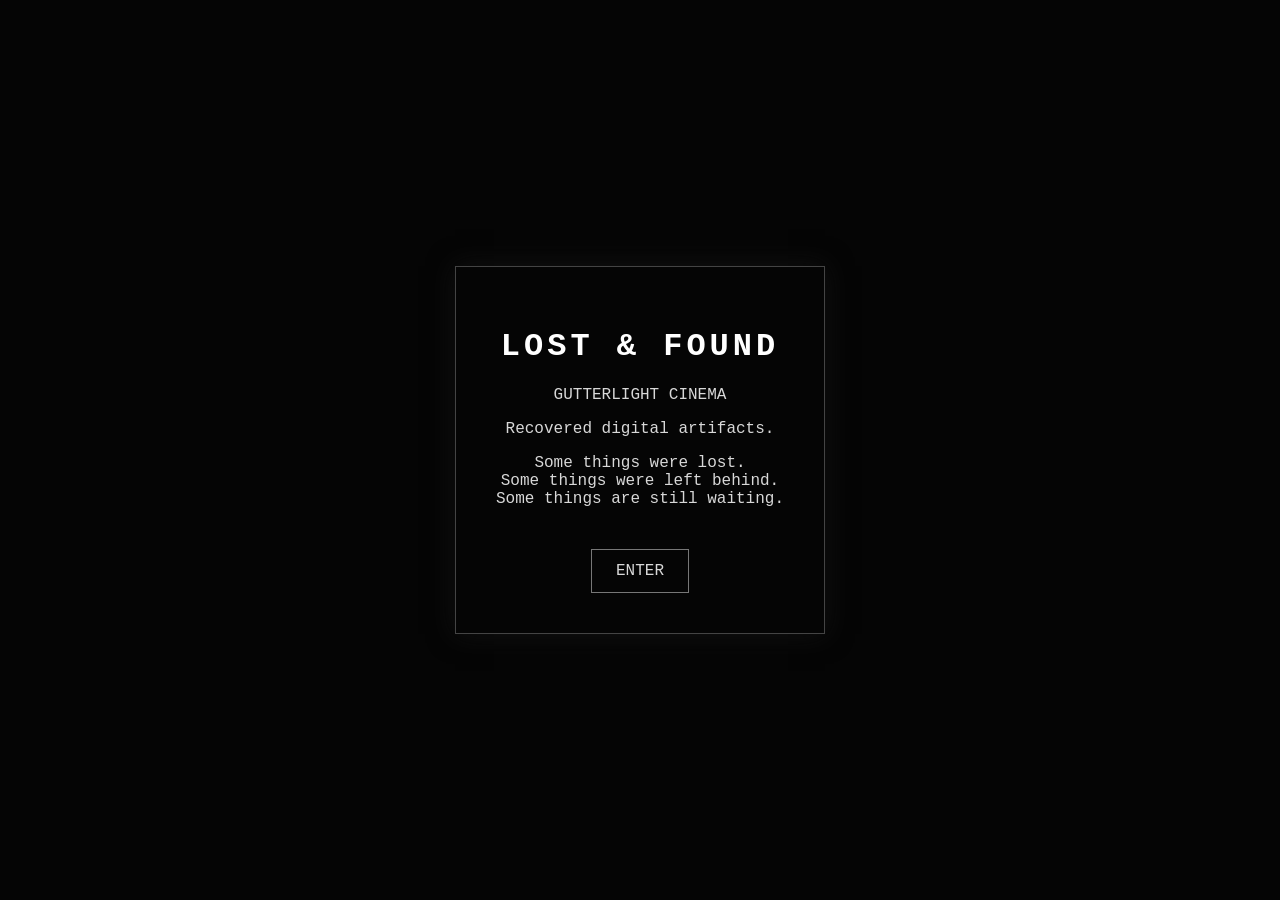
==== index.html @ 855fb230 "Rename Index.html to index.html" ====
<!DOCTYPE html>
<html>
<head>
  <title>Lost & Found</title>
  <style>
    body {
      margin: 0;
      background: #050505;
      color: #d8d8d8;
      font-family: Courier New, monospace;
      display: flex;
      align-items: center;
      justify-content: center;
      height: 100vh;
      text-align: center;
    }
    .box {
      border: 1px solid #444;
      padding: 40px;
      max-width: 500px;
      box-shadow: 0 0 25px #111;
    }
    h1 {
      letter-spacing: 4px;
      color: white;
    }
    a {
      color: #d8d8d8;
      text-decoration: none;
      border: 1px solid #777;
      padding: 12px 24px;
      display: inline-block;
      margin-top: 25px;
    }
    a:hover {
      background: #d8d8d8;
      color: #050505;
    }
  </style>
</head>
<body>
  <div class="box">
    <h1>LOST & FOUND</h1>
    <p>GUTTERLIGHT CINEMA</p>
    <p>Recovered digital artifacts.</p>
    <p>Some things were lost.<br>Some things were left behind.<br>Some things are still waiting.</p>
    <a href="/archive/">ENTER</a>
  </div>
</body>
</html>
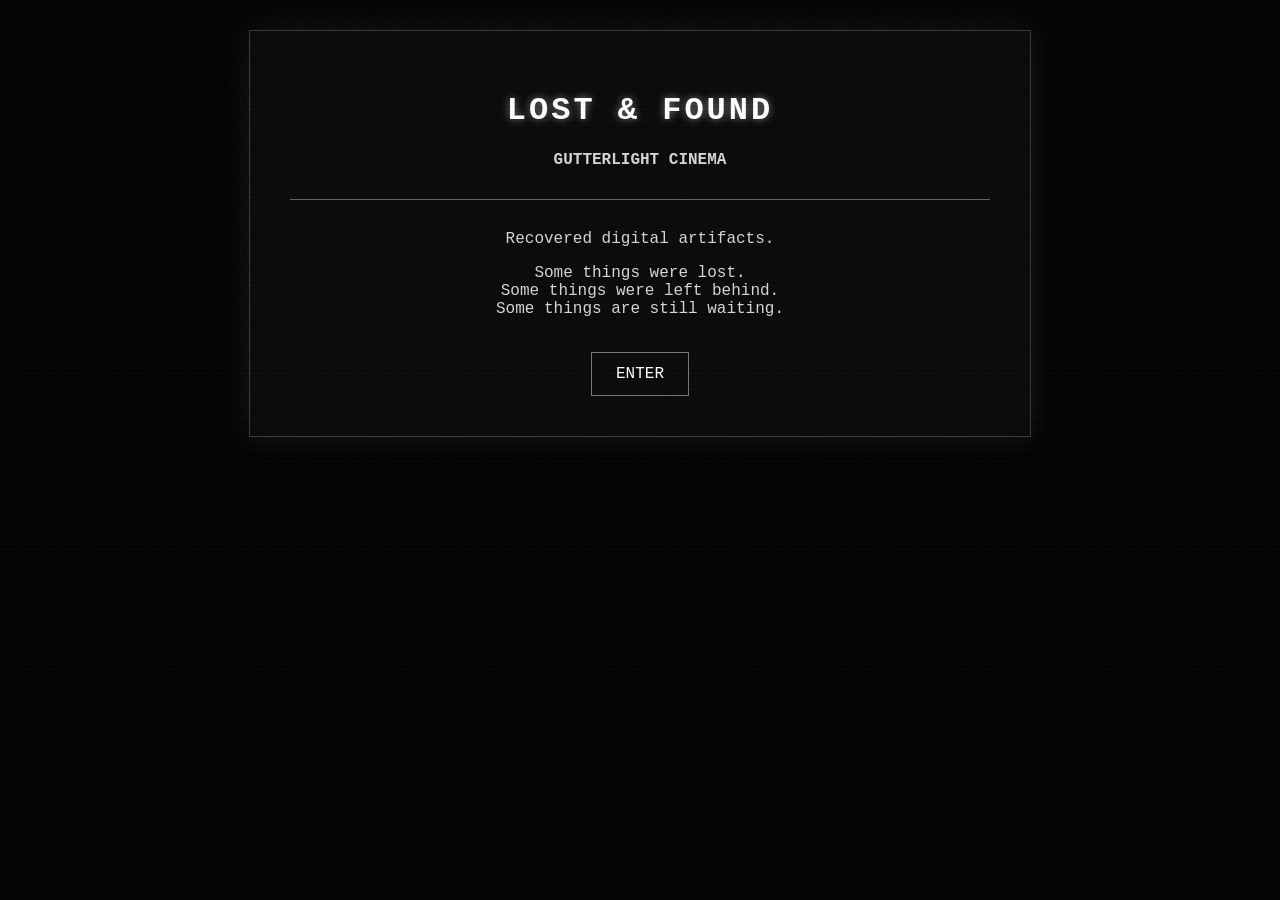
==== commit cc74f4b7: "Remove inline styles and update HTML structure" ====
--- a/index.html
+++ b/index.html
@@ -1,50 +1,64 @@
+
 <!DOCTYPE html>
 <html>
+
 <head>
+
+  <meta charset="UTF-8">
+
+  <meta
+    name="viewport"
+    content="width=device-width, initial-scale=1.0"
+  >
+
   <title>Lost & Found</title>
-  <style>
-    body {
-      margin: 0;
-      background: #050505;
-      color: #d8d8d8;
-      font-family: Courier New, monospace;
-      display: flex;
-      align-items: center;
-      justify-content: center;
-      height: 100vh;
-      text-align: center;
-    }
-    .box {
-      border: 1px solid #444;
-      padding: 40px;
-      max-width: 500px;
-      box-shadow: 0 0 25px #111;
-    }
-    h1 {
-      letter-spacing: 4px;
-      color: white;
-    }
-    a {
-      color: #d8d8d8;
-      text-decoration: none;
-      border: 1px solid #777;
-      padding: 12px 24px;
-      display: inline-block;
-      margin-top: 25px;
-    }
-    a:hover {
-      background: #d8d8d8;
-      color: #050505;
-    }
-  </style>
+
+  <link
+    rel="stylesheet"
+    href="assets/css/style.css"
+  >
+
 </head>
+
 <body>
-  <div class="box">
+
+  <div class="container">
+
     <h1>LOST & FOUND</h1>
-    <p>GUTTERLIGHT CINEMA</p>
-    <p>Recovered digital artifacts.</p>
-    <p>Some things were lost.<br>Some things were left behind.<br>Some things are still waiting.</p>
-    <a href="/archive/">ENTER</a>
+
+    <p><strong>GUTTERLIGHT CINEMA</strong></p>
+
+    <hr>
+
+    <p>
+      Recovered digital artifacts.
+    </p>
+
+    <p>
+      Some things were lost.<br>
+      Some things were left behind.<br>
+      Some things are still waiting.
+    </p>
+
+    <br>
+
+    <a
+      href="/archive/"
+      style="
+        color:white;
+        text-decoration:none;
+        border:1px solid #777;
+        padding:12px 24px;
+        display:inline-block;
+      "
+    >
+      ENTER
+    </a>
+
   </div>
+
+  <script src="assets/js/atmosphere.js?v=1"></script>
+
 </body>
+
 </html>
--- a/assets/css/style.css
+++ b/assets/css/style.css
@@ -0,0 +1,344 @@
+html, body {
+  margin: 0;
+  min-height: 100%;
+  background: #050505;
+  color: #d8d8d8;
+  font-family: "Courier New", monospace;
+}
+
+body {
+  display: flex;
+  justify-content: center;
+  align-items: center;
+  padding: 30px;
+  box-sizing: border-box;
+}
+
+.container {
+  position: relative;
+  z-index: 2;
+
+  width: 90%;
+  max-width: 700px;
+
+  text-align: center;
+
+  border: 1px solid rgba(255,255,255,.2);
+
+  padding: 40px;
+
+  background: rgba(255,255,255,.03);
+
+  box-shadow: 0 0 30px rgba(255,255,255,.08);
+}
+
+h1 {
+  letter-spacing: 3px;
+  color: white;
+  text-shadow: 0 0 8px rgba(255,255,255,.45);
+}
+
+hr {
+  border: none;
+  height: 1px;
+  background: #666;
+  margin: 30px 0;
+}
+
+input {
+  background: #111;
+  color: white;
+  border: 1px solid #777;
+  padding: 12px;
+  width: 260px;
+  max-width: 90%;
+  text-align: center;
+}
+
+button {
+  margin-top: 20px;
+  background: #111;
+  color: white;
+  border: 1px solid #777;
+  padding: 12px 30px;
+  cursor: pointer;
+  font-family: inherit;
+}
+
+button:hover {
+  background: white;
+  color: black;
+}
+
+#error {
+  color: #999;
+  margin-top: 20px;
+}
+
+.bar {
+  width: 260px;
+  max-width: 90%;
+  height: 14px;
+  border: 1px solid #777;
+  margin: 12px auto 28px;
+  overflow: hidden;
+  background: #080808;
+}
+
+.fill {
+  height: 100%;
+  width: 0%;
+  background: white;
+}
+
+.recovery-terminal {
+  transition:
+    opacity 0.3s ease,
+    filter 0.15s ease,
+    transform 0.15s ease;
+}
+
+.screen-flicker {
+  animation:
+    terminal-flicker .8s steps(2,end)
+    forwards;
+}
+
+@keyframes terminal-flicker {
+
+  0% {
+    opacity:1;
+    filter:brightness(1);
+    transform:translateX(0);
+  }
+
+  15% {
+    opacity:.2;
+    filter:brightness(2.5);
+    transform:translateX(-2px);
+  }
+
+  30% {
+    opacity:1;
+    filter:brightness(.7);
+    transform:translateX(2px);
+  }
+
+  45% {
+    opacity:.1;
+    filter:brightness(3);
+  }
+
+  60% {
+    opacity:1;
+    filter:brightness(1);
+    transform:translateX(-1px);
+  }
+
+  75% {
+    opacity:.35;
+  }
+
+  100% {
+    opacity:0;
+    filter:brightness(3);
+    transform:translateX(0);
+  }
+
+}
+
+/* CRT Scan Lines */
+
+body::before {
+
+  content:"";
+
+  position:fixed;
+
+  inset:0;
+
+  pointer-events:none;
+
+  z-index:1000;
+
+  background:
+    repeating-linear-gradient(
+      to bottom,
+      rgba(255,255,255,.018) 0px,
+      rgba(255,255,255,.018) 1px,
+      rgba(0,0,0,.055) 2px,
+      rgba(0,0,0,.055) 4px
+    );
+
+  opacity:.45;
+
+}
+
+/* Film Grain */
+
+body::after {
+
+  content:"";
+
+  position:fixed;
+
+  inset:-20%;
+
+  pointer-events:none;
+
+  z-index:1001;
+
+  background-image:
+
+    radial-gradient(
+      circle at 20% 30%,
+      rgba(255,255,255,.10) 0 1px,
+      transparent 1.5px
+    ),
+
+    radial-gradient(
+      circle at 70% 60%,
+      rgba(255,255,255,.07) 0 1px,
+      transparent 1.5px
+    ),
+
+    radial-gradient(
+      circle at 40% 80%,
+      rgba(0,0,0,.18) 0 1px,
+      transparent 1.5px
+    );
+
+  background-size:
+    9px 11px,
+    13px 15px,
+    17px 19px;
+
+  opacity:.16;
+
+  animation:
+    grain-shift .22s steps(2,end)
+    infinite;
+}
+
+@keyframes grain-shift {
+
+  0% {
+    transform:
+      translate3d(-2%,1%,0);
+  }
+
+  25% {
+    transform:
+      translate3d(1%,-2%,0);
+  }
+
+  50% {
+    transform:
+      translate3d(2%,2%,0);
+  }
+
+  75% {
+    transform:
+      translate3d(-1%,-1%,0);
+  }
+
+  100% {
+    transform:
+      translate3d(-2%,1%,0);
+  }
+
+}
+
+/* Dust */
+
+.dust-layer {
+
+  position:fixed;
+
+  inset:0;
+
+  overflow:hidden;
+
+  pointer-events:none;
+
+  z-index:1;
+}
+
+.dust-particle {
+
+  position:absolute;
+
+  bottom:-20px;
+
+  width:var(--dust-size);
+  height:var(--dust-size);
+
+  border-radius:50%;
+
+  background:
+    rgba(
+      255,
+      255,
+      255,
+      var(--dust-opacity)
+    );
+
+  box-shadow:
+    0 0 4px rgba(255,255,255,.25),
+    0 0 10px rgba(255,255,255,.08);
+
+  animation:
+    dust-rise
+    var(--dust-duration)
+    linear
+    var(--dust-delay)
+    infinite;
+}
+
+@keyframes dust-rise {
+
+  0% {
+    transform:
+      translate3d(0,0,0);
+
+    opacity:0;
+  }
+
+  10% {
+    opacity:.65;
+  }
+
+  55% {
+    opacity:.35;
+  }
+
+  100% {
+
+    transform:
+      translate3d(
+        var(--dust-drift),
+        -120vh,
+        0
+      );
+
+    opacity:0;
+  }
+
+}
+
+@media (prefers-reduced-motion: reduce) {
+
+  body::after,
+  .dust-particle {
+
+    animation:none;
+
+  }
+
+  .dust-layer {
+
+    display:none;
+
+  }
+
+}
